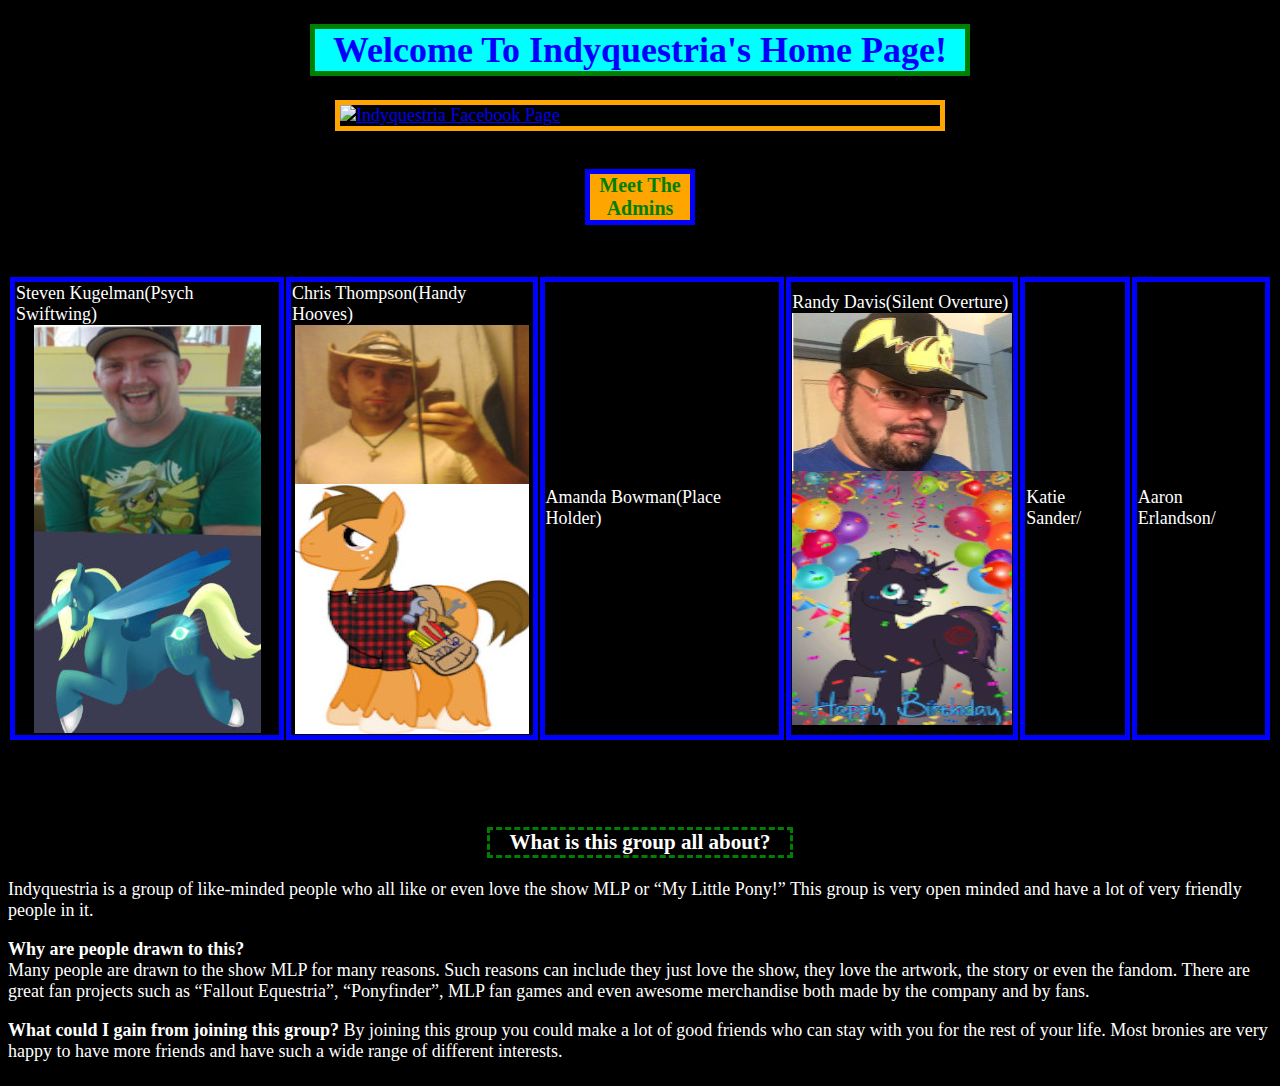
==== Clints-Project.html @ 6300fc8b "Side project" ====
<!DOCTYPE html>
<html>
  <head>
    <link rel="stylesheet" type="text/css" href="style.css">
    <meta charset="utf-8">
    <meta name="">
    <title>Indyquestria</title>
  </head>
  <body>

<h1>Welcome To Indyquestria's Home Page!</h1>

<a class="centered" href="https://www.facebook.com/groups/1534248363490282/" alt="Indyquestria Facebook Page" title="Indyquestria Facebook Page" target="_blank">
<img src="indyquestria.jpg" alt="Indyquestria Facebook Page"></a>

<br>
<TABLE>

<h2 align="center"><strong>Meet The Admins</strong></h2>

<tr>

<td>Steven Kugelman&#40;Psych Swiftwing&#41;<a href="https://www.facebook.com/psych.brony" title="Steven/Psych's Facebook Page" target="_blank"> <img src="Psych.jpg"></a></td>

<td>Chris Thompson&#40;Handy Hooves&#41;<a href="https://www.facebook.com/Riokushinaku" title="Chris/Handy's Facebook Page" target="_blank"><img src="Chris.jpg"</a></td>

<td>Amanda Bowman&#40Place Holder&#41<a href="https://www.facebook.com/Mandy42489" title="Amanda/Unknown" img src="Image goes here"></a></td>

<td>Randy Davis&#40Silent Overture&#41<a href="https://www.facebook.com/randy.davis.148" title="Randy Davis/Silent Overture's Facebook Page" target="_blank"><img src="Randy.jpg"></a></td>

<td>Katie Sander/ <a href="https://www.facebook.com/profile.php?id=100000904337645" title="Katie/Unknown" img src="Image goes here"></a></td>

<td>Aaron Erlandson/</td>
</tr>
</TABLE>
<h3>What is this group all about?</h3>
<p>Indyquestria is a group of like-minded people who all like or even love the show MLP or <q>My Little Pony!</q>  This group is very open minded and have a lot of very friendly people in it.</p>
<p><strong>Why are people drawn to this?</strong><br>Many people are drawn to the show MLP for many reasons.  Such reasons can include they just love the show, they love the artwork, the story or even the fandom.  There are great fan projects such as <q>Fallout Equestria</q>, <q>Ponyfinder</q>, MLP fan games and even awesome merchandise both made by the company and by fans.</p>
<p><strong>What could I gain from joining this group?</strong>  By joining this group you could make a lot of good friends who can stay with you for the rest of your life.  Most bronies are very happy to have more friends and have such a wide range of different interests.</p>
<h4></h4>
<p></p>
<p></p>
<p></p>
</body>
</html>
---- style.css ----
img {
    display: block;
    margin-left: auto;
    margin-right: auto;
  }
  .centered {
    display: block;
    margin-left: auto;
    margin-right: auto;
    border: 5px solid orange;
    position: relative;
    width: 600px;
 }
 body {
   font-size: 18px;
   background-color: black;
   color: white;
 }
 h1 {
   color: blue;
   font-size: 36px; 
   background: cyan;
   border: 5px solid green;
   box-sizing: inline-block;
   margin-left: auto;
   margin-right: auto;
   text-align: center;
   width: 650px;
 }
 h2 {
   color: green;
   font-size: 20px;
   background: orange;
   border: 5px solid blue;
   width: 100px;
   display: block;
   margin-left: auto;
   margin-right: auto;
   margin-bottom: 50px;
 }

 h3 {
   text-align: center;
   margin-top: 85px;
   border: 3px dashed green;
   margin-left: auto;
   margin-right: auto;
   display: block;
   width: 300px;
   -webkit-animation: color-change 3s infinite;
    -moz-animation: color-change 3s infinite;
    -o-animation: color-change 3s infinite;
    -ms-animation: color-change 3s infinite;
    animation: color-change 3s infinite;
}

@-webkit-keyframes color-change {
    0% { color: red; }
    15% { color: orange; }
    30% { color: yellow; }
    45% { color: green; }
    60% { color: blue; }
    75% { color: indigo; }
    90% { color: violet; }
    100% { color: red; }
}
@-moz-keyframes color-change {
  0% { color: red; }
  15% { color: orange; }
  30% { color: yellow; }
  45% { color: green; }
  60% { color: blue; }
  75% { color: indigo; }
  90% { color: violet; }
  100% { color: red; }
}
@-ms-keyframes color-change {
  0% { color: red; }
  15% { color: orange; }
  30% { color: yellow; }
  45% { color: green; }
  60% { color: blue; }
  75% { color: indigo; }
  90% { color: violet; }
  100% { color: red; }
}
@-o-keyframes color-change {
  0% { color: red; }
  15% { color: orange; }
  30% { color: yellow; }
  45% { color: green; }
  60% { color: blue; }
  75% { color: indigo; }
  90% { color: violet; }
  100% { color: red; }
}
@keyframes color-change {
  0% { color: red; }
  15% { color: orange; }
  30% { color: yellow; }
  45% { color: green; }
  60% { color: blue; }
  75% { color: indigo; }
  90% { color: violet; }
  100% { color: red; }
}
 
 table{
   overflow-y:scroll;
   display: block;
 }
 td {
   border: 5px solid blue;
 }
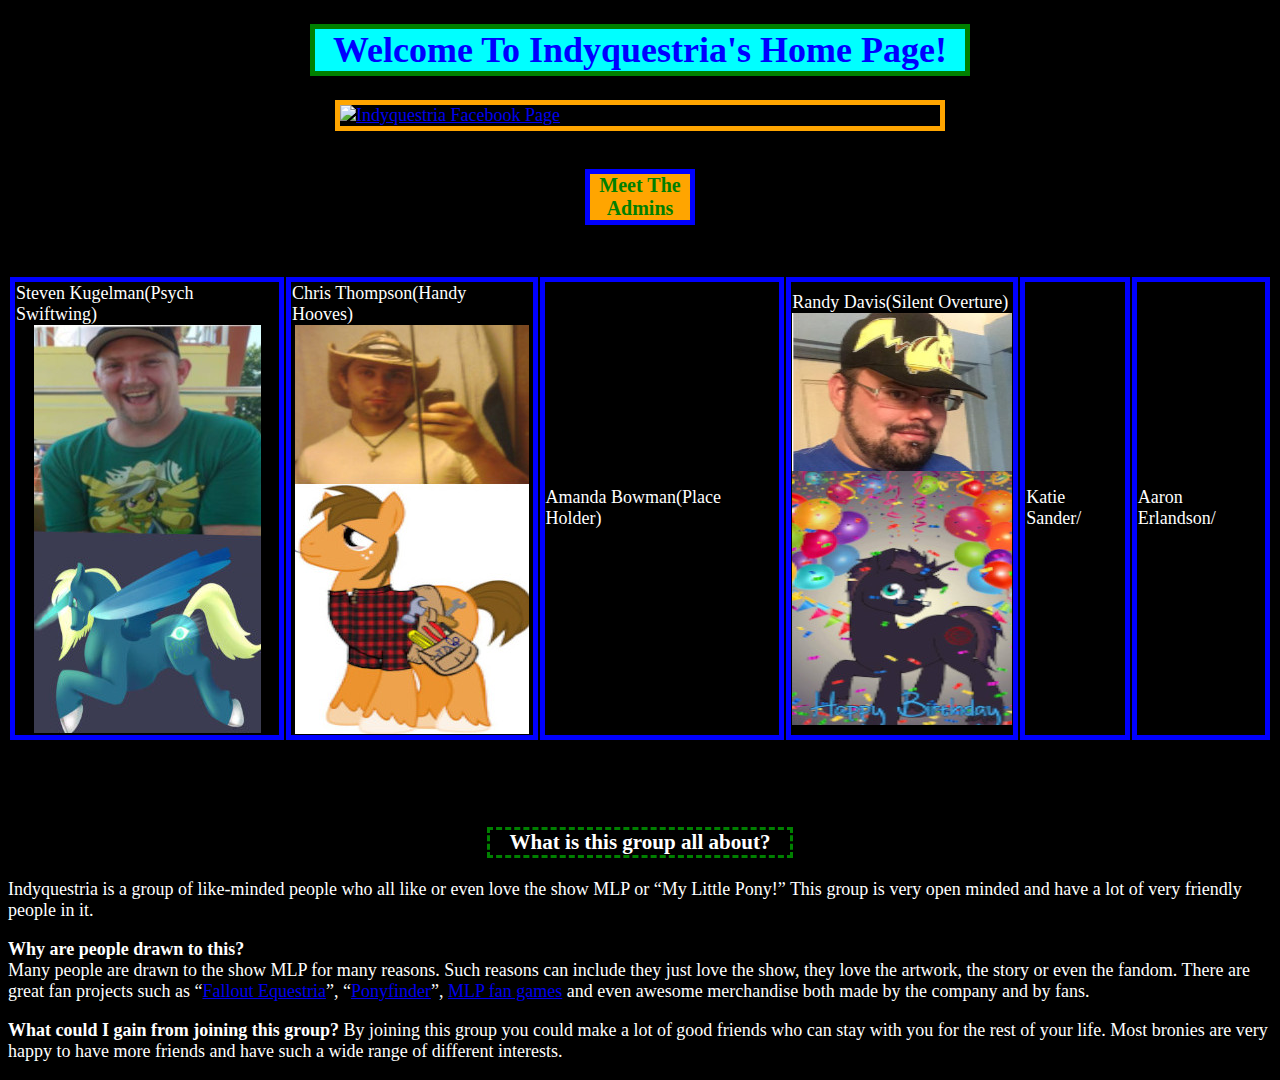
==== commit 1b6af7b7: "New changes" ====
--- a/Clints-Project.html
+++ b/Clints-Project.html
@@ -35,11 +35,7 @@
 </TABLE>
 <h3>What is this group all about?</h3>
 <p>Indyquestria is a group of like-minded people who all like or even love the show MLP or <q>My Little Pony!</q>  This group is very open minded and have a lot of very friendly people in it.</p>
-<p><strong>Why are people drawn to this?</strong><br>Many people are drawn to the show MLP for many reasons.  Such reasons can include they just love the show, they love the artwork, the story or even the fandom.  There are great fan projects such as <q>Fallout Equestria</q>, <q>Ponyfinder</q>, MLP fan games and even awesome merchandise both made by the company and by fans.</p>
+<p><strong>Why are people drawn to this?</strong><br>Many people are drawn to the show MLP for many reasons.  Such reasons can include they just love the show, they love the artwork, the story or even the fandom.  There are great fan projects such as <q><a href="https://theovermare.com/" alt="Fallout Equestria Game" Target="_blank" title="Fallout Equestria Game">Fallout Equestria</a></q>, <q><a href="https://www.kickstarter.com/projects/224492525/ponyfinder-from-the-ashes" alt="Ponyfinder" title="Ponyfinder" target="_blank">Ponyfinder</q></a>, <a href="http://ponyvania-order-of-equestria.wikia.com/wiki/Ponyvania:_Order_of_Equestria_Wiki" alt="Ponyvania" title="Ponyvania" target="_blank">MLP fan games</a> and even awesome merchandise both made by the company and by fans.</p>
 <p><strong>What could I gain from joining this group?</strong>  By joining this group you could make a lot of good friends who can stay with you for the rest of your life.  Most bronies are very happy to have more friends and have such a wide range of different interests.</p>
-<h4></h4>
-<p></p>
-<p></p>
-<p></p>
 </body>
 </html>